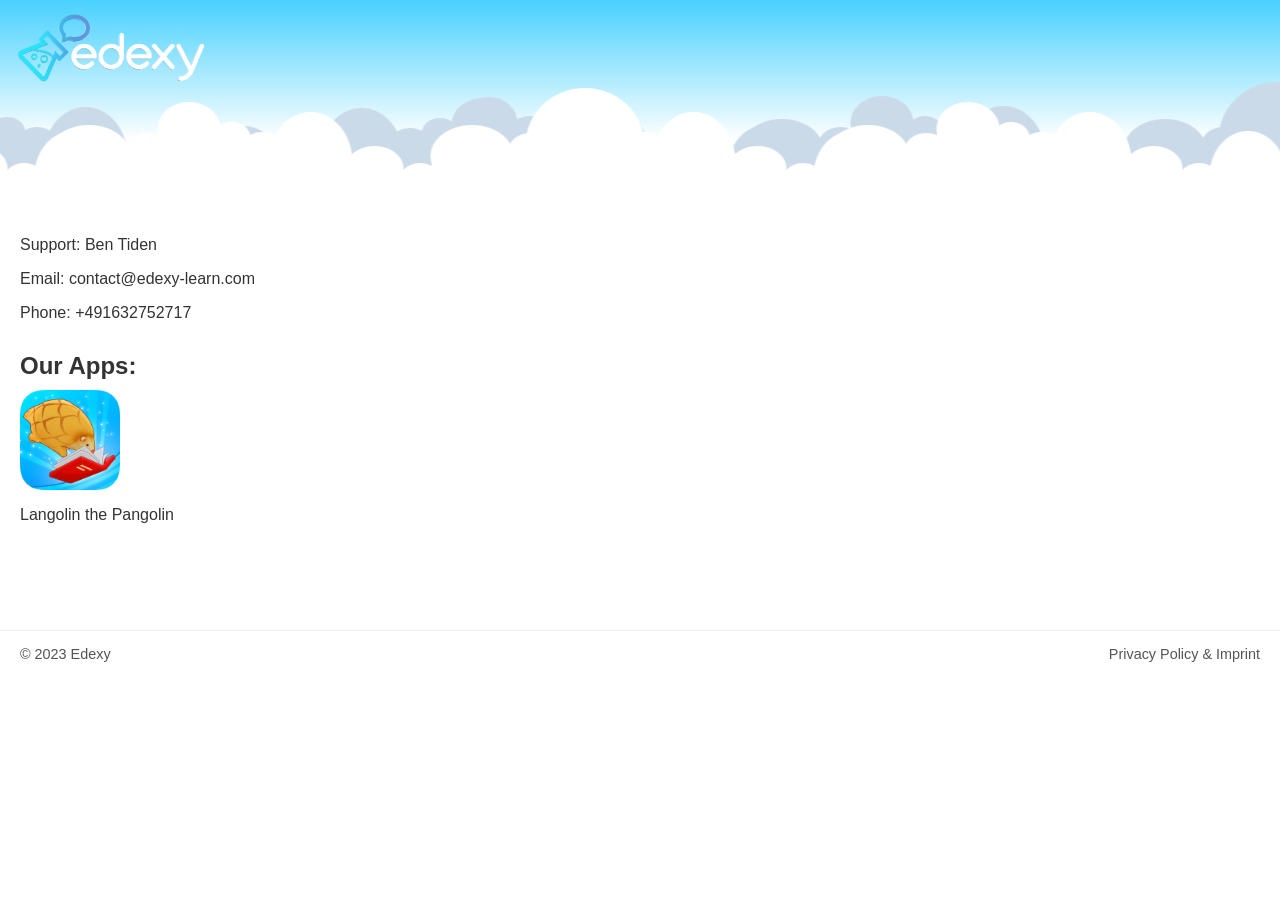
==== index.html @ 46f6dcde "dev page" ====
<!DOCTYPE html>
<html lang="en">
  <head>
    <meta charset="UTF-8" />
    <meta name="viewport" content="width=device-width, initial-scale=1.0" />
    <title>Edexy</title>
    <link rel="stylesheet" href="style.css" />
  </head>
  <body>
    <header class="banner">
      <div class="scrolling-background"></div>
      <div class="top-image"></div>
      <div class="logo-container">
        <img src="img/LogoNoShadow.webp" alt="Edexy Logo" class="logo" />
      </div>
      <div class="clickable-overlay">
        <a href="landing"></a>
      </div>
    </header>

    <main>
      <section class="support-info">
        <p>Support: Ben Tiden</p>
        <p>Email: contact@edexy-learn.com</p>
        <p>Phone: +491632752717</p>
      </section>

      <section class="apps">
        <h2>Our Apps:</h2>
        <div class="app-item">
          <img src="img/LTP_Icon-1.png" alt="Langolin the Pangolin App Icon" />
          <p>Langolin the Pangolin</p>
        </div>
      </section>
    </main>

    <footer>
      <span class="copyright">© 2023 Edexy</span>
      <a href="imprint.html" class="footer-link">Privacy Policy & Imprint</a>
    </footer>
  </body>
</html>
---- style.css ----
body {
    font-family: sans-serif;
    margin: 0;
    padding: 0;
    color: #333;
    /* Remove gradient from body */
    /* background-color: #FFFFFF; */
    /* Fallback solid color */
    /* background-image: linear-gradient(180deg, #48D1FF 0%, #FFFFFF 70%); */
    /* background-repeat: no-repeat; */
    /* Prevent gradient repeating */
    /* min-height: 100vh; */
    /* Ensure gradient covers at least viewport height */
}

.banner {
    position: relative;
    /* Needed for absolute positioning of children */
    height: 200px;
    /* Match background heights */
    overflow: hidden;
    /* Hide overflow from animations */
    /* Apply gradient here */
    background-color: #FFFFFF;
    /* Fallback solid color for bottom */
    background-image: linear-gradient(180deg, #48D1FF 0%, #FFFFFF 70%);
    background-repeat: no-repeat;
    /* Ensure gradient doesn't repeat */
}

/* Mask bottom edge of clouds */
.banner::after {
    content: "";
    position: absolute;
    bottom: 0;
    left: 0;
    width: 100%;
    height: 30px;
    background: #ffffff;
    z-index: 5;
    /* above cloud images */
    pointer-events: none;
}

.scrolling-background {
    /* margin-left: -8px; */
    /* Removed potential layout issue */
    /* margin-top: 20px; */
    /* Removed potential layout issue */
    position: absolute;
    top: 0;
    /* Ensures the image is at the top of the page */
    left: 0;
    /* Ensure it starts from the left edge */
    width: 100%;
    /* Use 100% instead of 100vw for better consistency */
    height: 200px;
    background-image: url('img/CloudsWhiteFade.png');
    /* Updated path */
    background-repeat: repeat-x;
    background-position: center bottom;
    /* Position the image at the top */
    animation: infinite-shift-right 3000s linear infinite;
    z-index: 2;
    /* Ensuring the scrolling background is beneath the top image */
}

.top-image {
    /* margin-left: -8px; */
    /* Removed potential layout issue */
    position: absolute;
    top: 0;
    /* Ensures the image is at the top of the page */
    left: 0;
    /* Ensure it starts from the left edge */
    width: 100%;
    /* Use 100% instead of 100vw */
    height: 200px;
    background-image: url('img/CloudsGrey.png');
    /* Updated path */
    background-repeat: repeat-x;
    background-position: center bottom;
    /* Position the image at the top */
    animation: infinite-shift-left 2000s linear infinite;
    z-index: 1;
    /* Ensuring the top image is above the scrolling background */
}

.logo-container {
    position: absolute;
    top: 10px;
    left: 10px;
    z-index: 4;
    /* Make sure logo is on top */
    pointer-events: none;
    /* Allow clicks to pass through to overlay if needed */
}

.logo {
    height: 80px;
    /* Adjust size as needed */
    width: auto;
}

@keyframes scroll {
    0% {
        background-position: 0 80%;
    }

    100% {
        background-position: 100% 80%;
    }
}

@keyframes scroll-reverse {
    0% {
        background-position: 100% 100%;
    }

    100% {
        background-position: 0% 100%;
    }
}

@keyframes infinite-shift-left {
    0% {
        background-position: 50000px 90%;
    }

    100% {
        background-position: 0 90%;
    }
}

@keyframes infinite-shift-right {
    0% {
        background-position: 0 100%;
    }

    100% {
        background-position: 50000px 100%;
    }
}

.image-container,
.scrolling-image,
.top-image,
.scrolling-background {
    pointer-events: none;
}

.clickable-overlay {
    position: absolute;
    top: 10px;
    left: 10px;
    width: 300px;
    /* Adjust size to cover logo area */
    height: 100px;
    /* Adjust size to cover logo area */
    z-index: 3;
    /* Below logo container, above backgrounds */
}

.clickable-overlay a {
    display: block;
    width: 100%;
    height: 100%;
    /* Optional: add outline for debugging */
    /* outline: 1px solid red; */
}

main {
    padding: 20px;
}

.support-info {
    margin-bottom: 30px;
}

.apps {
    margin-bottom: 30px;
}

.apps h2 {
    margin-bottom: 10px;
}

.app-item {
    display: inline-block;
    text-align: center;
    margin-right: 20px;
    vertical-align: top;
}

.app-item img {
    display: block;
    width: 100px;
    /* Adjust size as needed */
    height: 100px;
    /* Adjust size as needed */
    margin-bottom: 5px;
    border-radius: 15px;
    /* Rounded corners like app icons */
}

/* Footer Styles */
footer {
    display: flex;
    justify-content: space-between;
    align-items: center;
    padding: 15px 20px;
    border-top: 1px solid #eee;
    margin-top: 40px;
    color: #555;
    font-size: 0.9em;
}

.footer-link {
    color: #555;
    text-decoration: none;
}

.footer-link:hover {
    text-decoration: underline;
}

/* Imprint Page Styles */
.imprint-info,
.privacy-policy-app {
    margin-bottom: 30px;
}

.imprint-info h2,
.privacy-policy-app h2 {
    margin-bottom: 10px;
}

.privacy-policy-app p a {
    color: #007bff;
    /* Standard link blue */
    text-decoration: none;
}

.privacy-policy-app p a:hover {
    text-decoration: underline;
}
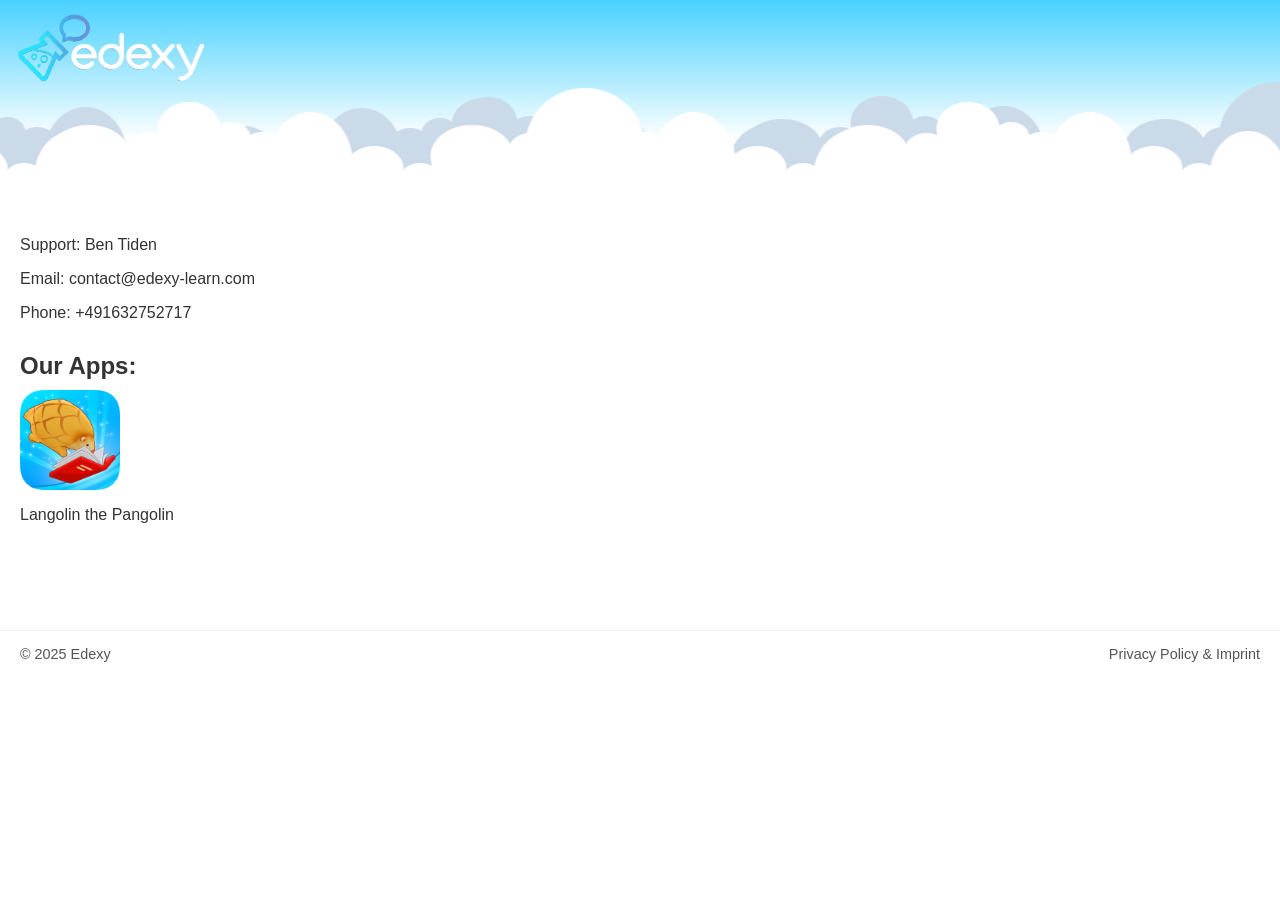
==== commit 10d33f32: "adjustments" ====
--- a/index.html
+++ b/index.html
@@ -5,6 +5,9 @@
     <meta name="viewport" content="width=device-width, initial-scale=1.0" />
     <title>Edexy</title>
     <link rel="stylesheet" href="style.css" />
+    <!-- Favicon links -->
+    <link rel="icon" type="image/png" href="img/favicon.png" />
+    <link rel="apple-touch-icon" href="img/favicon.png" />
   </head>
   <body>
     <header class="banner">
@@ -35,7 +38,7 @@
     </main>
 
     <footer>
-      <span class="copyright">© 2023 Edexy</span>
+      <span class="copyright">© 2025 Edexy</span>
       <a href="imprint.html" class="footer-link">Privacy Policy & Imprint</a>
     </footer>
   </body>
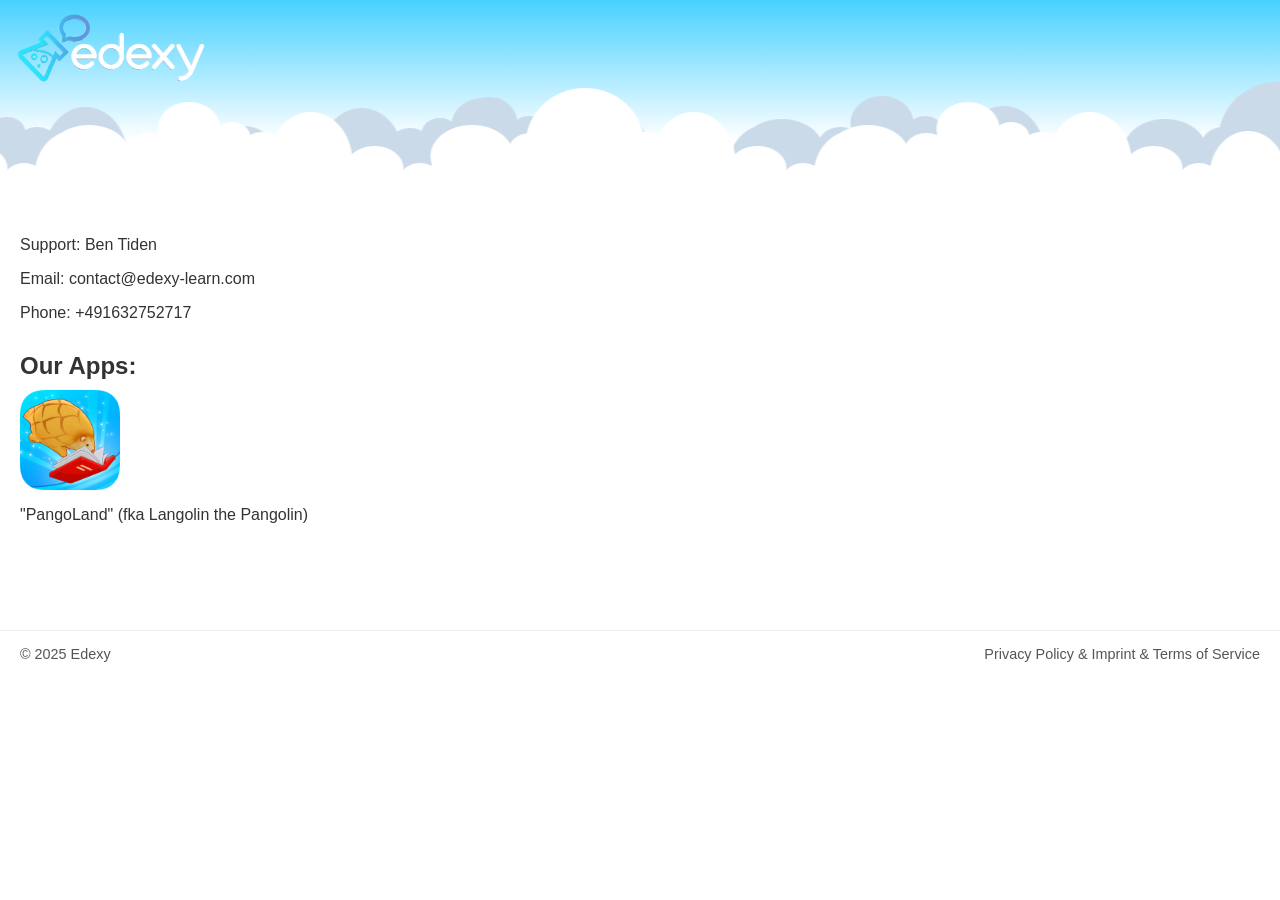
==== commit acc69bae: "new pp and tos" ====
--- a/index.html
+++ b/index.html
@@ -1,4 +1,4 @@
-<!DOCTYPE html>
+<!doctype html>
 <html lang="en">
   <head>
     <meta charset="UTF-8" />
@@ -31,15 +31,17 @@
       <section class="apps">
         <h2>Our Apps:</h2>
         <div class="app-item">
-          <img src="img/LTP_Icon-1.png" alt="Langolin the Pangolin App Icon" />
-          <p>Langolin the Pangolin</p>
+          <img src="img/LTP_Icon-1.png" alt="PangoLand App Icon" />
+          <p>"PangoLand" (fka Langolin the Pangolin)</p>
         </div>
       </section>
     </main>
 
     <footer>
       <span class="copyright">© 2025 Edexy</span>
-      <a href="imprint.html" class="footer-link">Privacy Policy & Imprint</a>
+      <a href="imprint.html" class="footer-link"
+        >Privacy Policy & Imprint & Terms of Service</a
+      >
     </footer>
   </body>
 </html>
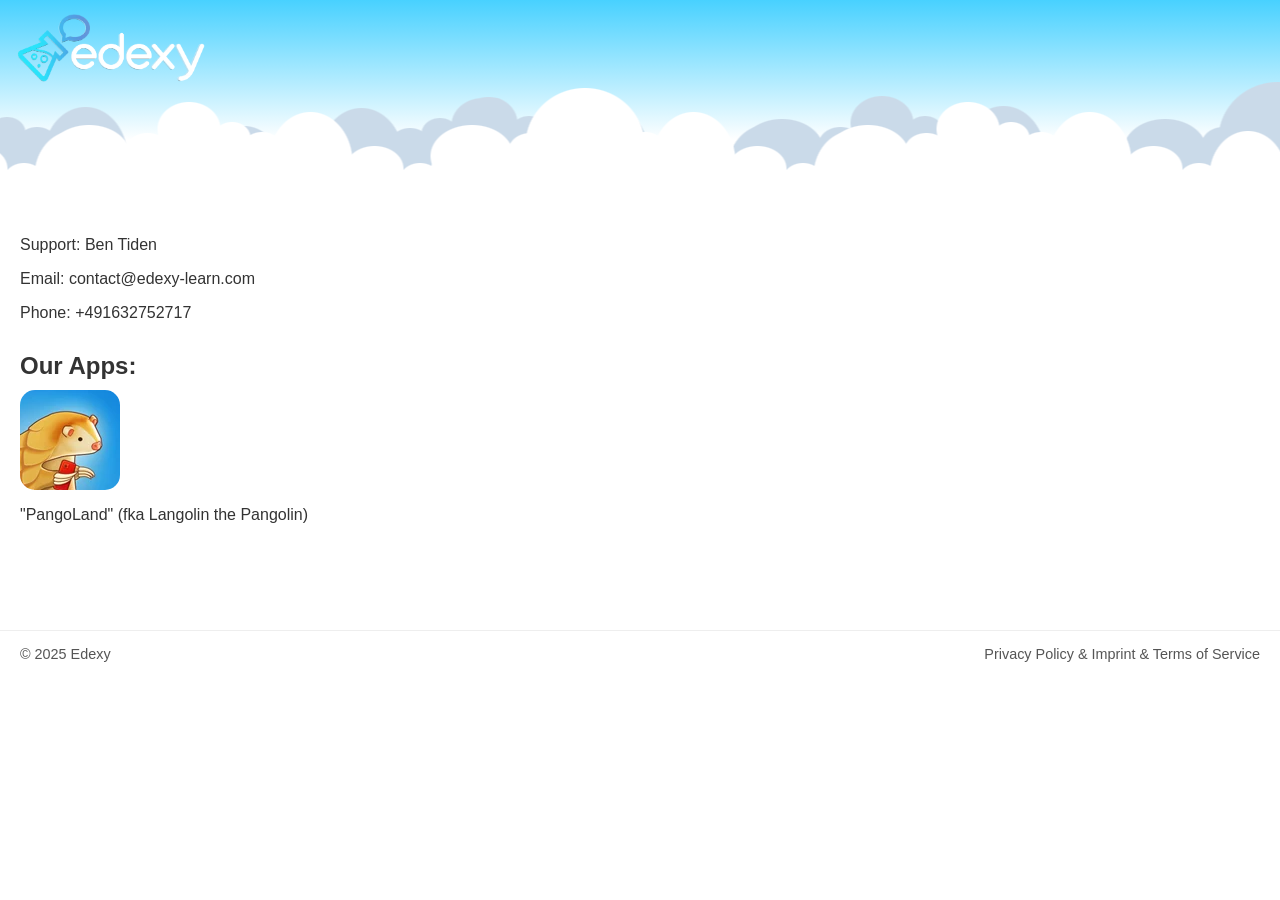
==== commit 88a8525a: "Update homepage PangoLand icon and link to landing page" ====
--- a/index.html
+++ b/index.html
@@ -31,7 +31,16 @@
       <section class="apps">
         <h2>Our Apps:</h2>
         <div class="app-item">
-          <img src="img/LTP_Icon-1.png" alt="PangoLand App Icon" />
+          <a class="app-icon-link" href="/pangoland/" aria-label="Explore PangoLand">
+            <img
+              src="img/pangoland-icon-100.webp"
+              srcset="img/pangoland-icon-200.webp 2x, img/pangoland-icon-300.webp 3x"
+              alt="PangoLand App Icon"
+              width="100"
+              height="100"
+              decoding="async"
+            />
+          </a>
           <p>"PangoLand" (fka Langolin the Pangolin)</p>
         </div>
       </section>
--- a/style.css
+++ b/style.css
@@ -203,6 +203,23 @@
     /* Rounded corners like app icons */
 }
 
+.app-icon-link {
+    display: block;
+    width: 100px;
+    height: 100px;
+    margin-bottom: 5px;
+    border-radius: 15px;
+}
+
+.app-icon-link img {
+    margin-bottom: 0;
+}
+
+.app-icon-link:focus-visible {
+    outline: 3px solid #287eb2;
+    outline-offset: 4px;
+}
+
 /* Footer Styles */
 footer {
     display: flex;
@@ -243,4 +260,4 @@
 
 .privacy-policy-app p a:hover {
     text-decoration: underline;
-}+}
